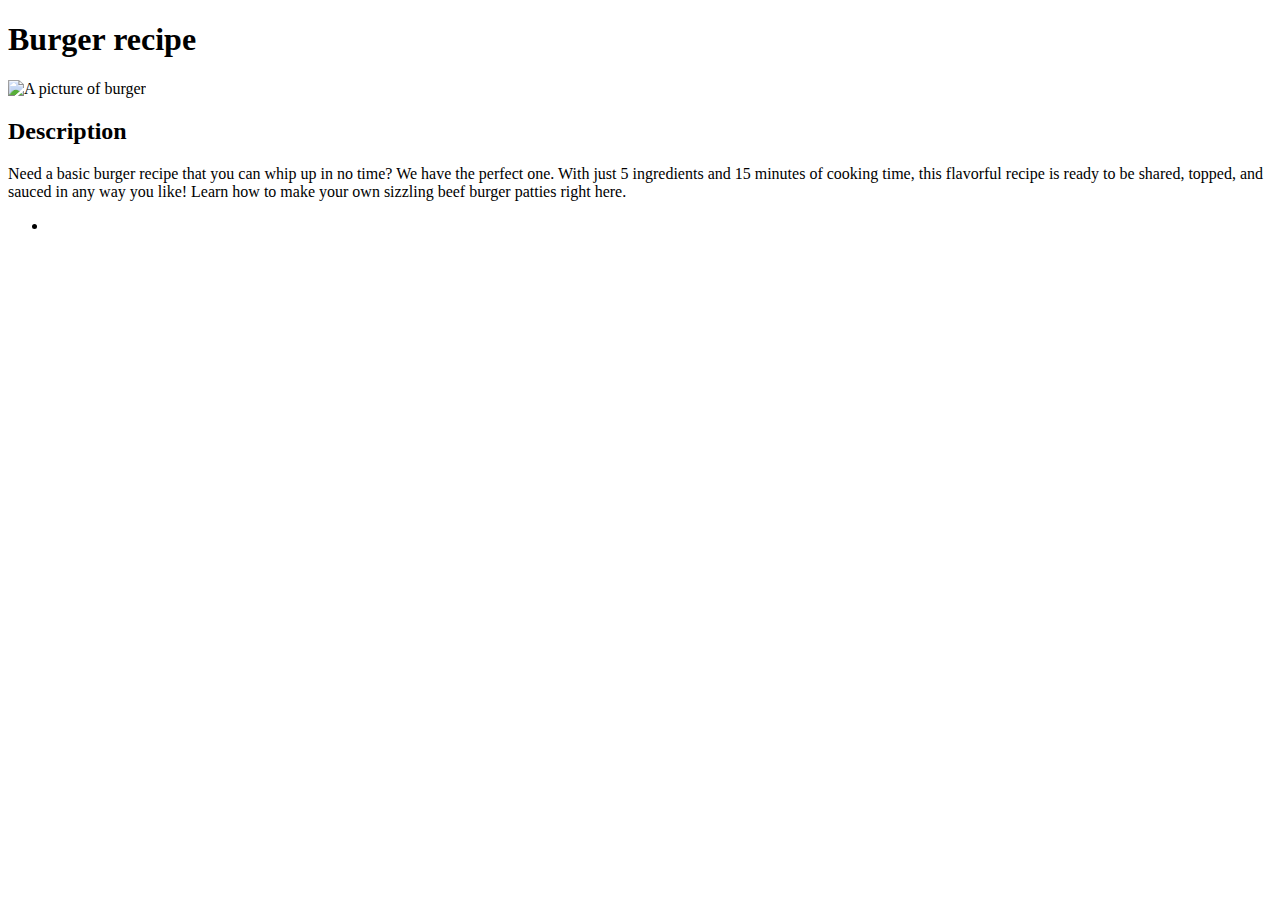
==== recipes/burger.html @ 53a8d736 "removed p elements from ul in lasagna and partially done with burger.html" ====
<!DOCTYPE html>
<html lang="en">
<head>
    <meta charset="UTF-8">
    <meta http-equiv="X-UA-Compatible" content="IE=edge">
    <meta name="viewport" content="width=device-width, initial-scale=1.0">
    <title>Burger recipe</title>
</head>
<body>
    <h1>Burger recipe</h1>
    <!--Image goes here-->
    <img src="https://upload.wikimedia.org/wikipedia/commons/thumb/4/47/Hamburger_%28black_bg%29.jpg/640px-Hamburger_%28black_bg%29.jpg"alt="A picture of burger">

    <h2>Description</h2>
    <p>Need a basic burger recipe that you can whip up in no time? We have the perfect one. With just 5 ingredients and 15 minutes of cooking time, this flavorful recipe is ready to be shared, topped, and sauced in any way you like! Learn how to make your own sizzling beef burger patties right here.</p>

    <!--Ingredients required-->
    <ul>
        <li></li>
    </ul>

</body>
</html>
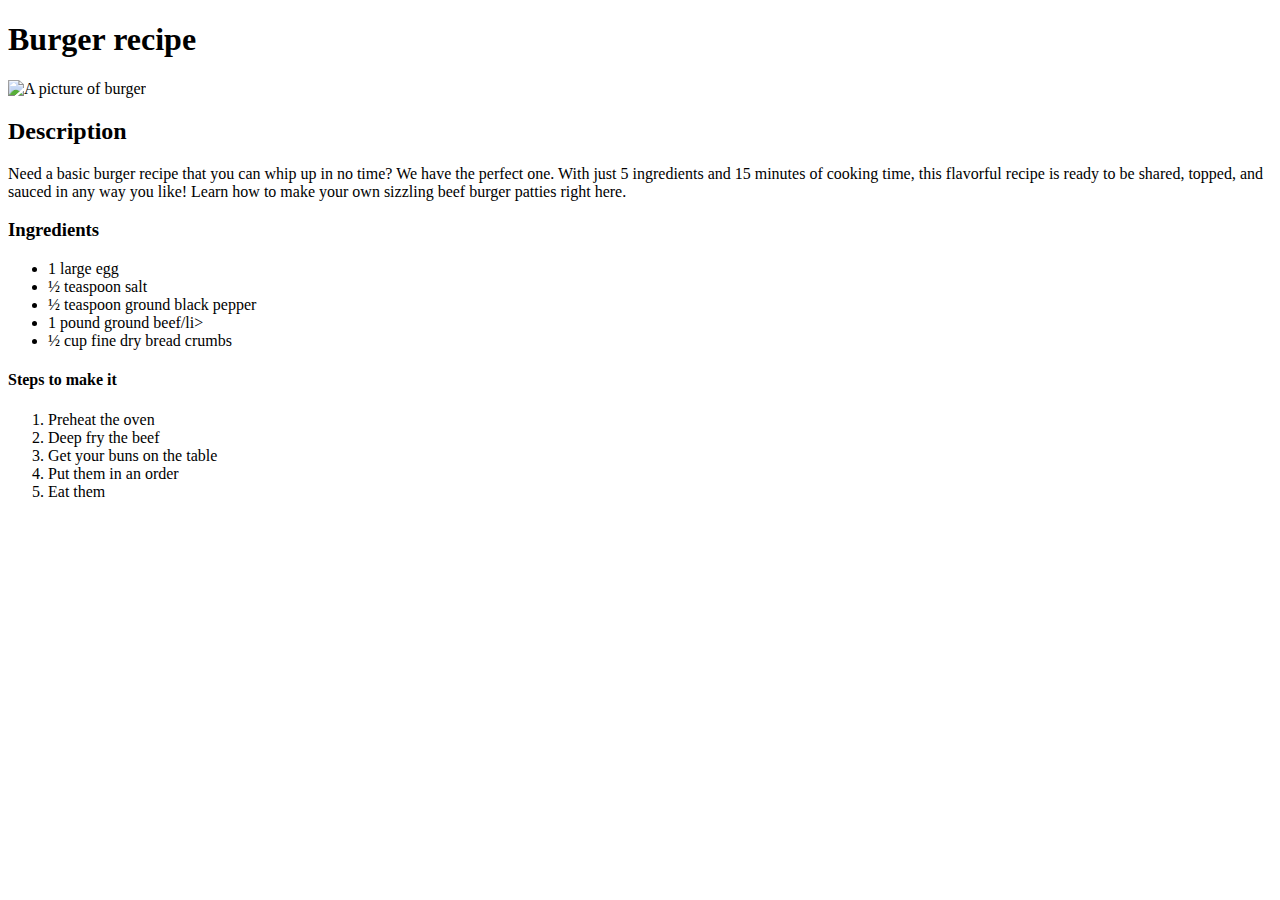
==== commit 82260711: "Done with the project" ====
--- a/recipes/burger.html
+++ b/recipes/burger.html
@@ -15,9 +15,24 @@
     <p>Need a basic burger recipe that you can whip up in no time? We have the perfect one. With just 5 ingredients and 15 minutes of cooking time, this flavorful recipe is ready to be shared, topped, and sauced in any way you like! Learn how to make your own sizzling beef burger patties right here.</p>
 
     <!--Ingredients required-->
+    <h3>Ingredients</h3>
     <ul>
-        <li></li>
+        <li>1 large egg</li>
+        <li>½ teaspoon salt</li>
+        <li>½ teaspoon ground black pepper</li>
+        <li>1 pound ground beef/li>
+        <li>½ cup fine dry bread crumbs</li>
     </ul>
+
+    <h4>Steps to make it</h4>
+
+    <ol>
+        <li>Preheat the oven</li>
+        <li>Deep fry the beef</li>
+        <li>Get your buns on the table</li>
+        <li>Put them in an order</li>
+        <li>Eat them</li>
+    </ol>
 
 </body>
 </html>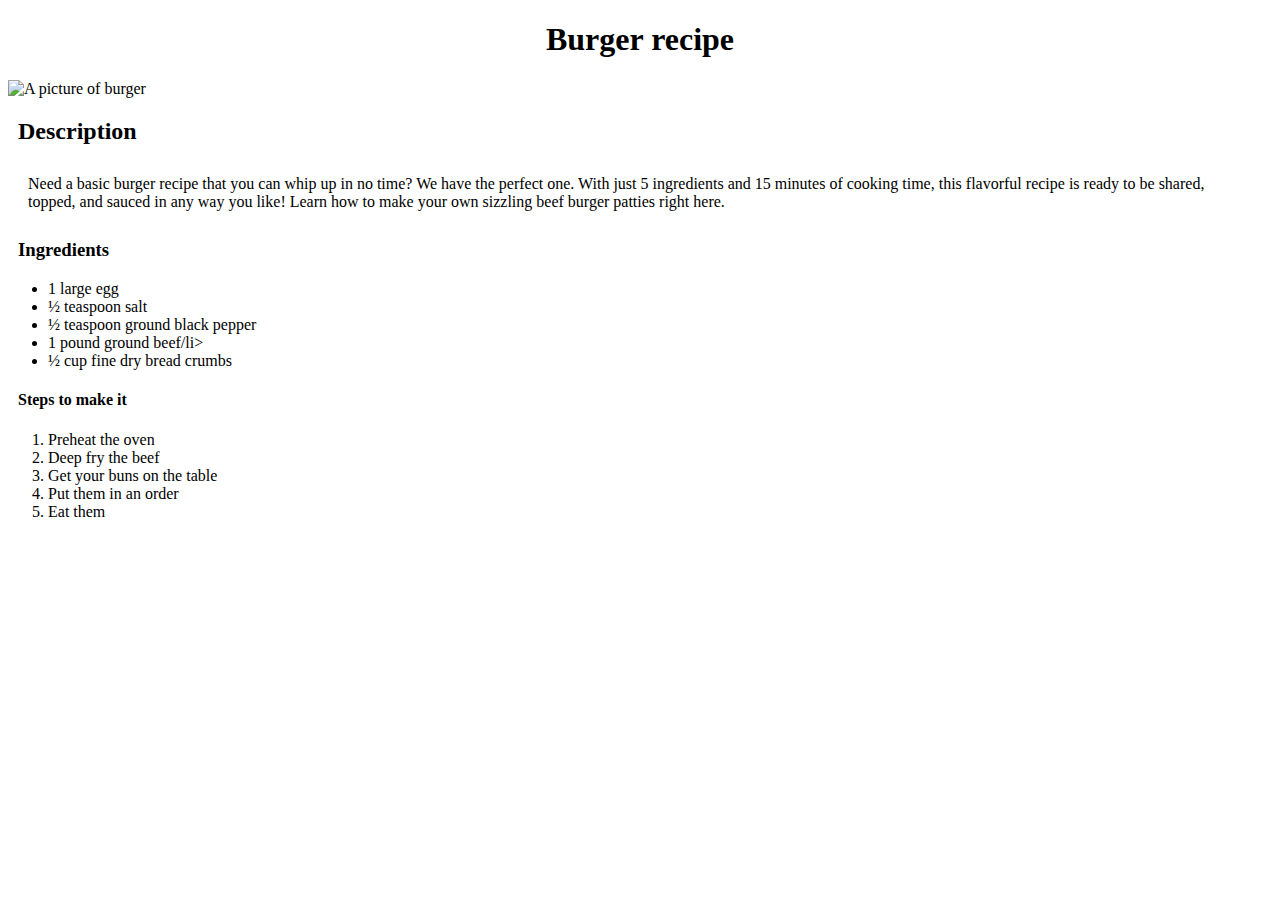
==== commit 662bfc6f: "Added CSS to Burger.html" ====
--- a/recipes/burger.html
+++ b/recipes/burger.html
@@ -4,6 +4,7 @@
     <meta charset="UTF-8">
     <meta http-equiv="X-UA-Compatible" content="IE=edge">
     <meta name="viewport" content="width=device-width, initial-scale=1.0">
+    <link rel="stylesheet" href="burger.css">
     <title>Burger recipe</title>
 </head>
 <body>
--- a/recipes/burger.css
+++ b/recipes/burger.css
@@ -0,0 +1,18 @@
+h1{
+    text-align: center;
+}
+
+img{
+    display: block;
+    margin: 0 auto;
+}
+
+h2,h3,h4{
+    padding-left: 10px;
+}
+p{
+    padding: 10px 20px;
+}
+body{
+    background-color: white;
+}